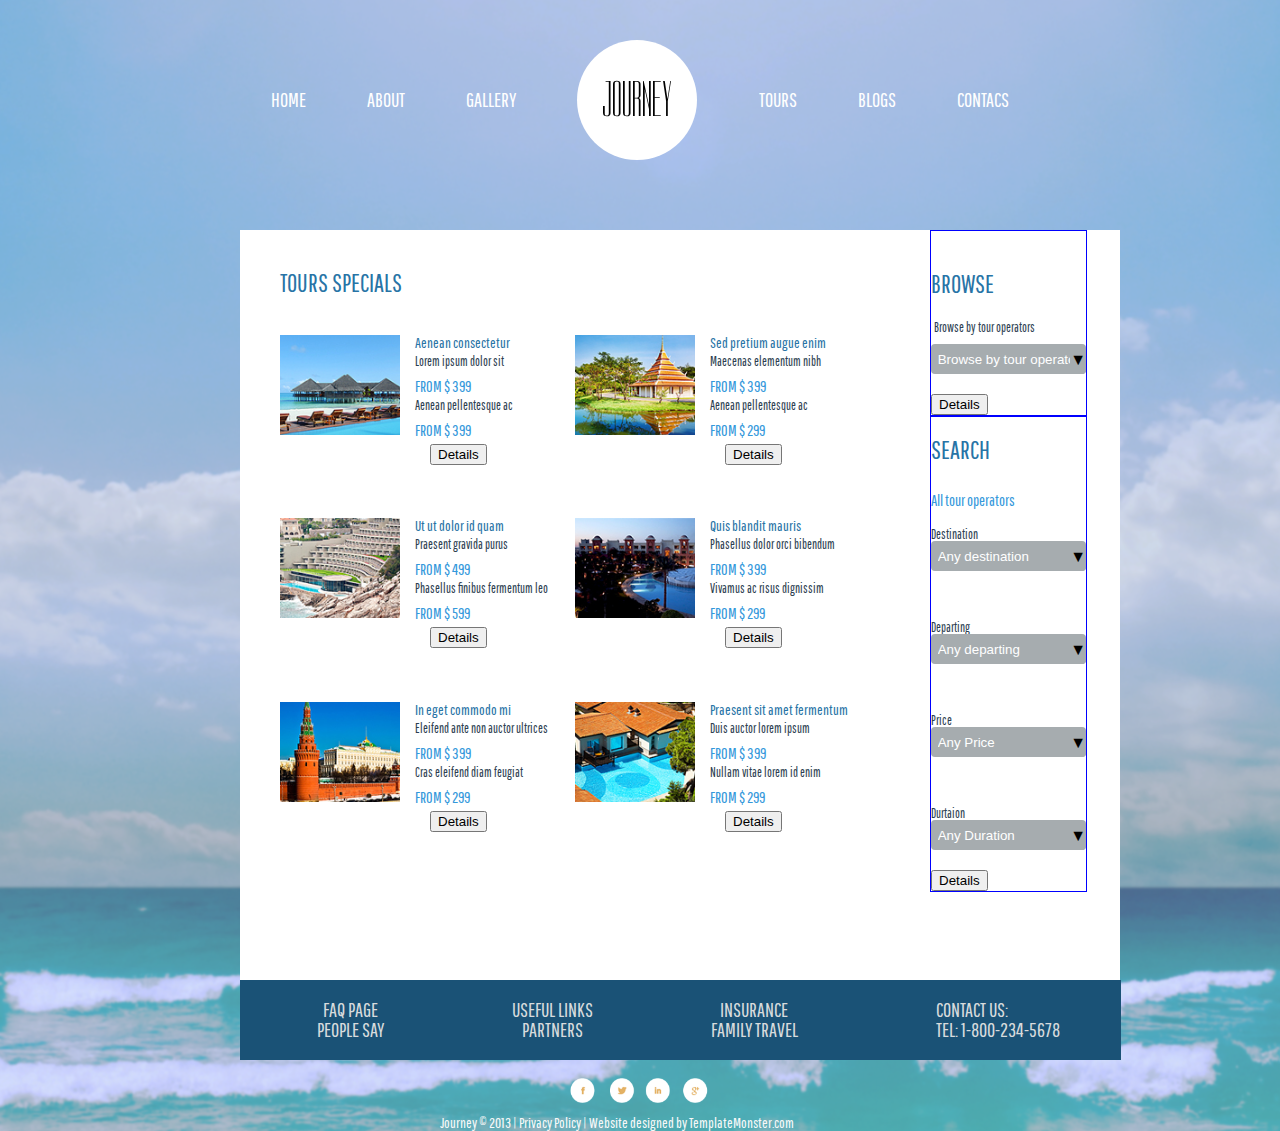
==== tours/index.html @ 94b0dc22 "created two folders" ====
<!DOCTYPE html>
<html lang="en">
   <head>
      <meta charset="UTF-8">
      <meta name="viewport" content="width=device-width, initial-scale=1.0">
      <meta http-equiv="X-UA-Compatible" content="ie=edge">
      <link href="https://fonts.googleapis.com/css?family=Dorsa" rel="stylesheet">
      <link href="https://fonts.googleapis.com/css?family=Pathway+Gothic+One" rel="stylesheet" >
      <title>Tours</title>
      <link rel="stylesheet" href="css/reset.css">
      <link rel="stylesheet" href="css/style.css">
   </head>
   <body>
      <div class="dropdown-menu">
      <ul class="menu-list">
         <li><a href="#">HOME</a></li>
         <li>
            <a href="#" class="btn-list">ABOUT</a>
            <div class="drop-list">
               <ul>
                  <li>
                     <a href="#">AGENCY</a>
                  </li>
                  <li><a href="#">NEWS</a></li>
                  <li><a href="#">TEAM</a></li>
               </ul>
            </div>
         </li>
         <li><a href="#">GALLERY</a></li>
         <li>
            <h1 class="shape">JOURNEY</h1>
         </li>
         <li><a href="#">TOURS</a></li>
         <li><a href="#">BLOGS</a></li>
         <li><a href="#">CONTACS</a></li>
      </ul>
      <main>
         <div class="area">
            <div class="s">
               <h2 class="main_heading">TOURS SPECIALS</h2>
               <div class="first_section">
                  <div class="country-block location1"></div>
                  <div class="details-block details1">
                     <h4>Aenean consectetur</h4>
                     <p class="offer">Lorem ipsum dolor sit</p>
                     <p class="price"> FROM $ 399 </p>
                     <p class="offer">Aenean pellentesque ac</p>
                     <p class="price"> FROM $ 399 </p>
                     <button class="offer_button">Details</button>
                  </div>
                  <div class="country-block location2"></div>
                  <div class="details-block details2">
                     <h4>Sed pretium augue enim</h4>
                     <p class="offer">Maecenas elementum nibh</p>
                     <p class="price"> FROM $ 399 </p>
                     <p class="offer">Aenean pellentesque ac</p>
                     <p class="price"> FROM $ 299 </p>
                     <button class="offer_button">Details</button>
                  </div>
                  <div class="country-block location3"></div>
                  <div class="details-block details3">
                     <h4>Ut ut dolor id quam </h4>
                     <p class="offer">Praesent gravida purus</p>
                     <p class="price"> FROM $ 499 </p>
                     <p class="offer">Phasellus finibus fermentum leo</p>
                     <p class="price"> FROM $ 599 </p>
                     <button class="offer_button">Details</button>
                  </div>
                  <div class="country-block location4"></div>
                  <div class="details-block details4">
                     <h4>Quis blandit mauris</h4>
                     <p class="offer">Phasellus dolor orci bibendum </p>
                     <p class="price"> FROM $ 399 </p>
                     <p class="offer">Vivamus ac risus dignissim</p>
                     <p class="price"> FROM $ 299 </p>
                     <button class="offer_button">Details</button>
                  </div>
                  <div class="country-block location5"></div>
                  <div class="details-block details5">
                     <h4>In eget commodo mi</h4>
                     <p class="offer">Eleifend ante non auctor ultrices</p>
                     <p class="price"> FROM $ 399 </p>
                     <p class="offer">Cras eleifend diam feugiat</p>
                     <p class="price"> FROM $ 299 </p>
                     <button class="offer_button">Details</button>
                  </div>
                  <div class="country-block location6"></div>
                  <div class="details-block details6">
                     <h4>Praesent sit amet fermentum</h4>
                     <p class="offer">Duis auctor lorem ipsum</p>
                     <p class="price"> FROM $ 399 </p>
                     <p class="offer">Nullam vitae lorem id enim</p>
                     <p class="price"> FROM $ 299 </p>
                     <button class="offer_button">Details</button>
                  </div>
               </div>
            </div>
            <aside>
               <div class="first_aside">
                  <h2 class="first_aside_heading">BROWSE</h2>
                  <form action="#" method="get">
                     <p class="browse_p">Browse by tour operators</p>
                     <div class="select">
                        <select class="do">
                           <option value="Browse by tour operatos:">Browse by tour operatos</option>
                           <option value="Backroads">Backroads</option>
                           <option value="Journeys Within">Journeys Within</option>
                           <option value="Classic Journeys">Classic Journeys</option>
                        </select>
                     </div>
                  </form>
                  <button class="aside_button">Details</button>
               </div>
               <div class="second_aside">
                  <h2 class="second_aside_heading">SEARCH</h2>
                  <p class="all_tour_operators">All tour operators</p>
                  <p class="destination">Destination</p>
                  <form action="#" method="get">
                     <div class="select">
                        <select class="do">
                           <option value="Any destination">Any destination</option>
                           <option value="Egypt">Egypt</option>
                           <option value="Hawaii">Hawaii</option>
                           <option value="Caribbean">Caribbean</option>
                        </select>
                     </div>
                  </form>
                  <form action="#" method="get">
                     <p class="departing">Departing</p>
                     <div class="select">
                        <select class="do">
                           <option value="Any departing">Any departing</option>
                           <option value="Morning">Morning</option>
                           <option value="Mid-day">Mid-day</option>
                           <option value="Afternoon">Afternoon</option>
                        </select>
                     </div>
                  </form>
                  <form action="#" method="get">
                     <p class="pricing">Price</p>
                     <div class="select">
                        <select class="do">
                           <option value="Any Price">Any Price</option>
                           <option value="$ 200">$ 200</option>
                           <option value="$ 200-$ 500">$ 250-$ 500</option>
                           <option value="$ 500-$ 1,000">$ 500-$ 1,000</option>
                        </select>
                     </div>
                  </form>
                  <form action="#" method="get">
                     <p class="duration">Durtaion</p>
                     <div class="select">
                        <select class="do">
                           <option value="Any Duration">Any Duration</option>
                           <option value="week">Week</option>
                           <option value="month">Month</option>
                           <option value="two months">Two months</option>
                        </select>
                     </div>
                  </form>
                  <button class="aside_button">Details</button>
               </div>
            </aside>
         </div>
         <div class="footer">
            <div class="section1">
               <ul class="list">
                  <li class="round">FAQ PAGE</li>
                  <li class="round">USEFUL LINKS </li>
                  <li class="round">INSURANCE</li>
                  <li class="round">PEOPLE SAY</li>
                  <li class="round">PARTNERS</li>
                  <li class="round">FAMILY TRAVEL</li>
               </ul>
            </div>
            <div class="section2">
               <li class="round2">CONTACT US:</li>
               <li class="round2">TEL: 1-800-234-5678</li>
            </div>
         </div>
      </main>
      <!-- <div class="bottom-circle"></div> -->
      <footer>
         <div class="block">
            <ul class="social-media-list">
               <li>
                  <a href="https://www.facebook.com/"  target="_blank" class="facebook"></a>
               </li>
               <li>
                  <a href="https://www.twitter.com/" class="twitter"></a>
               </li>
               <li>
                  <a href="https://www.linkedin.com/" class="linkedin"></a>
               </li>
               <li>
                  <a href="https://plus.google.com/" class="g-plus"></a>
               </li>
            </ul>
            <div class="copy-rights">
               <spn>Journey &copy; 2013 | Privacy Policy | Website designed by TemplateMonster.com</spn>
            </div>
         </div>
      </footer>
   </body>
</html>
---- tours/css/style.css ----
body {
  background-image: url('../img/bg.jpg');
  background-repeat: no-repeat;
}
.dropdown-menu {
  height: 140px;
  width: 800px;
  margin: 40px auto;
  position: relative;
}
.menu-list {
  width: 100%;
  display: flex;
  justify-content: space-around;
  align-items: center;
  font-family: 'Pathway Gothic One', sans-serif;
  font-size: 20px;
}
.menu-list > li {
  position: relative;
}
.menu-list > li > a {
  color: #fff;
  text-decoration: none;
}
.drop-list {
    position: absolute;
    padding-top: 10px;
    left: -30px;
    line-height: 1.5;
    visibility: hidden;
}
.drop-list > ul {
    position: relative;
    background-color: #F2F3F4;
    list-style: none;
    border-radius: 4%;
}
.drop-list > ul::before {
    content: '';
    position: absolute;
    display: block;
    border-left: 10px solid transparent;
    border-right: 10px solid transparent;
    border-bottom: 10px solid #F2F3F4;
    top: -10px;
    left: 40px;
}
.drop-list > ul a {
    display: block;
    width: 100px;
    height: 35px;
    text-align: center;
    color: #000000;
    font-family: 'Pathway Gothic One', sans-serif;
    text-decoration: none;
    font-size: 20px;
}
.menu-list > li:hover .drop-list {
    display: block;
    visibility: visible;
}
.btn:hover {
  color: #2874A6;
}
.shape {
  width: 120px;
  height: 120px;
  font-family: 'Dorsa', sans-serif;
  font-size: 50px;
  text-align: center;
  line-height: 120px;
  border-radius: 50%;
  background: #fff;
}
main {
  position: relative;
  width: 880px;
  height: 750px;
  background: #fff;
  margin: 70px auto;
}
.main_heading {
  font-family:'Pathway Gothic One', sans-serif;
  color: #2874A6;
  font-size: 25px;
  margin: 40px 40px 0px;
}
.area {
  display: flex;
  width: auto;
  height: auto;
}
.first_section {
  display: flex;
  flex-wrap: wrap;
  width: 650px;
  height: 550px;
  margin: 20px 20px;
}
.country-block {
  width: 120px;
  height: 100px;
  background-repeat: no-repeat;
  background-size: cover;
  margin-left: 20px;
  margin-top: 20px;
}
.location1 {
  background-image: url('../img/location1.jpg');
}
.location2 {
  background-image: url('../img/location2.jpg')
}
.location3 {
  background-image: url('../img/location3.jpg')
}
.location4 {
  background-image: url('../img/location4.jpg')
}
.location5 {
  background-image: url('../img/location5.jpg')
}
.location6 {
  background-image: url('../img/location6.jpg')
}
.details-block {
  width: 140px;
  height: 140px;
  margin-left: 15px;
  margin-top: 20px;
  position: relative;
}
h4 {
  font-family:'Pathway Gothic One', sans-serif;
  color: #2874A6;
  font-size: 15px;
}
.do {
  -webkit-appearance: none;
  -moz-appearance: none;
  -ms-appearance: none;
  appearance: none;
  outline: 0;
  box-shadow: none;
  border: 0;
  background: #A6ACAF;
  background-image: none;
}
.select {
  position: relative;
  display: block;
  width: 155px;
  height: 30px;
  background: #A6ACAF;
  overflow: hidden;
  border-radius: .25em;
}
.do {
  width: 170px;
  height: 30px;
  margin: 0;
  padding: 0 0 0 .5em;
  color: white;
  cursor: pointer;
}
.select::after {
  content: '\25BC';
  position: absolute;
  top: 0;
  right: 0;
  bottom: 0;
  padding: 0px;
  margin-top: 8px;
  background: #A6ACAF;
  pointer-events: none;
}
.select:hover::after {
  color: #f39c12;
}
.offer, .browse_p, .destination, .departing, .pricing, .duration {
  font-family:'Pathway Gothic One', sans-serif;
  color: #2C3E50;
  font-size: 13px;
}
.duration, .pricing, .departing {
  margin-top: 50px;
}
.destination {
  margin-top: 20px;
}
.price {
  font-family:'Pathway Gothic One', sans-serif;
  color: #3498DB;
  font-size: 16px;
  margin-top: 10px;
}
.offer {
  margin-top: 5px;
}
.offer_button {
  position: absolute;
  bottom: 10px;
  left: 15px;
}
aside {
  margin-right: 40px;
  /*border: 1px solid red;*/
}
.first_aside_heading, .second_aside_heading {
  font-family:'Pathway Gothic One', sans-serif;
  color: #2874A6;
  font-size: 25px;
}
.first_aside_heading {
  margin-top: 40px;
}
.second_aside_heading {
  margin-top: 20px;
}
.browse_p {
  margin-left: 3px;
  margin-bottom: 10px;
  margin-top: 25px;
}
.aside_button {
  margin-top: 20px;
}
.all_tour_operators {
  font-family:'Pathway Gothic One', sans-serif;
  color: #3498DB;
  margin-top: 30px;
  font-size: 16px;
}
.first_aside, .second_aside {
  margin-right: 50px;
  border: 1px solid blue;
}
.footer {
  width: 881px;
  height: 80px;
  display: flex;
  justify-content: center;
  flex-direction: row;
  position: absolute;
  bottom: -80px;
  font-family:'Pathway Gothic One', sans-serif;
  background-color: #1A5276;
}
.list {
  list-style: none;
}
.section1, .section2 {
  margin-top: 20px;
}
.round {
  display: inline-block;
  color: #D7DBDD;
  font-size: 20px;
  width: 180px;
  padding-left: 20px;
  text-align: center;
}
.round2 {
  display: inline-block;
  color: #D7DBDD;
  font-size: 20px;
  width: 140px;
  padding-right: 20px;
}
.block {
  position: relative;
  margin: 0px 200px;
}
.social-media-list {
    display: flex;
    justify-content: center;
    align-items: center;
    width: 250px;
    height: auto;
    margin: 90px auto;
    list-style: none;
}
.social-media-list a {
  display: block;
  width: 37px;
  height: 40px;
  background-size: 120px 25px;
  background-image: url('../img/social.jpg');
  background-repeat: no-repeat;
}
.social-media-list .facebook {
    background-position: -27px 8px;
}
.social-media-list .twitter {
    background-position: 7px 8px;
}
.social-media-list .linkedin {
    background-position: -90px 8px;
}
.social-media-list .g-plus {
    background-position: -58px 8px;
}
.copy-rights {
  position: absolute;
  display: flex;
  justify-content: center;
  align-items: center;
  bottom: -90px;
  margin: 70px auto;
  color: #F8F9F9;
  font-family: 'Pathway Gothic One', sans-serif;
  font-size: 15px;
}
.bottom-circle {
  position: fixed;
  width: 30px;
  height: 30px;
  border-radius: 50%;
  background-color: #5DADE2;
  bottom: 60px;
  right: 160px;
}
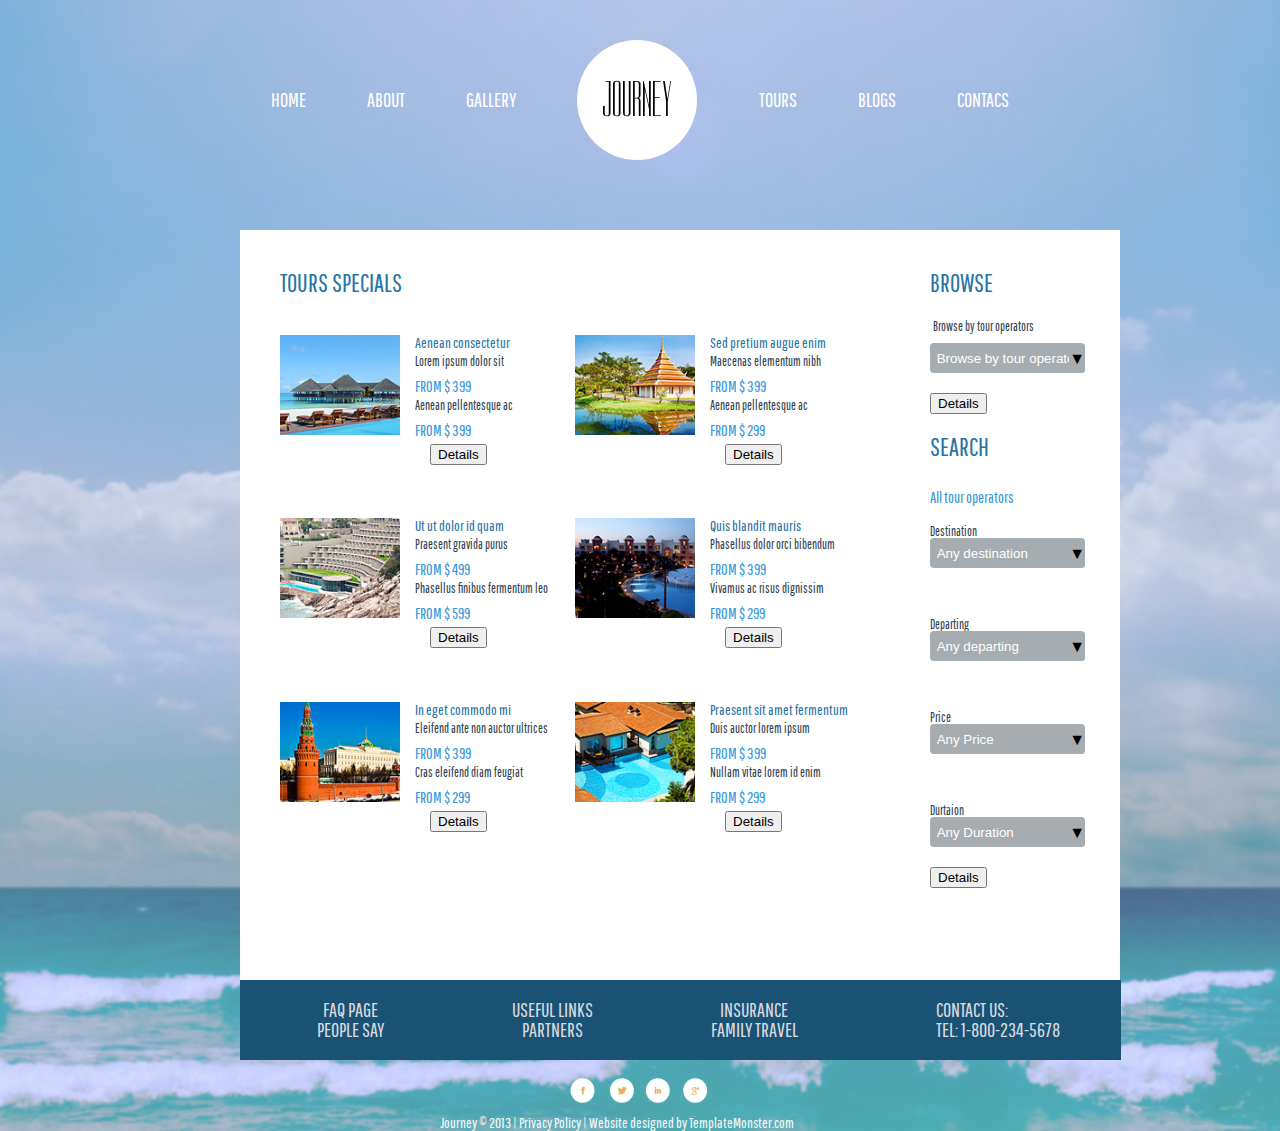
==== commit 00a1f550: "redo" ====
--- a/tours/index.html
+++ b/tours/index.html
@@ -197,7 +197,7 @@
                </li>
             </ul>
             <div class="copy-rights">
-               <spn>Journey &copy; 2013 | Privacy Policy | Website designed by TemplateMonster.com</spn>
+               Journey &copy; 2013 | Privacy Policy | Website designed by TemplateMonster.com
             </div>
          </div>
       </footer>
--- a/tours/css/style.css
+++ b/tours/css/style.css
@@ -234,7 +234,7 @@
 }
 .first_aside, .second_aside {
   margin-right: 50px;
-  border: 1px solid blue;
+  /*border: 1px solid blue;*/
 }
 .footer {
   width: 881px;
